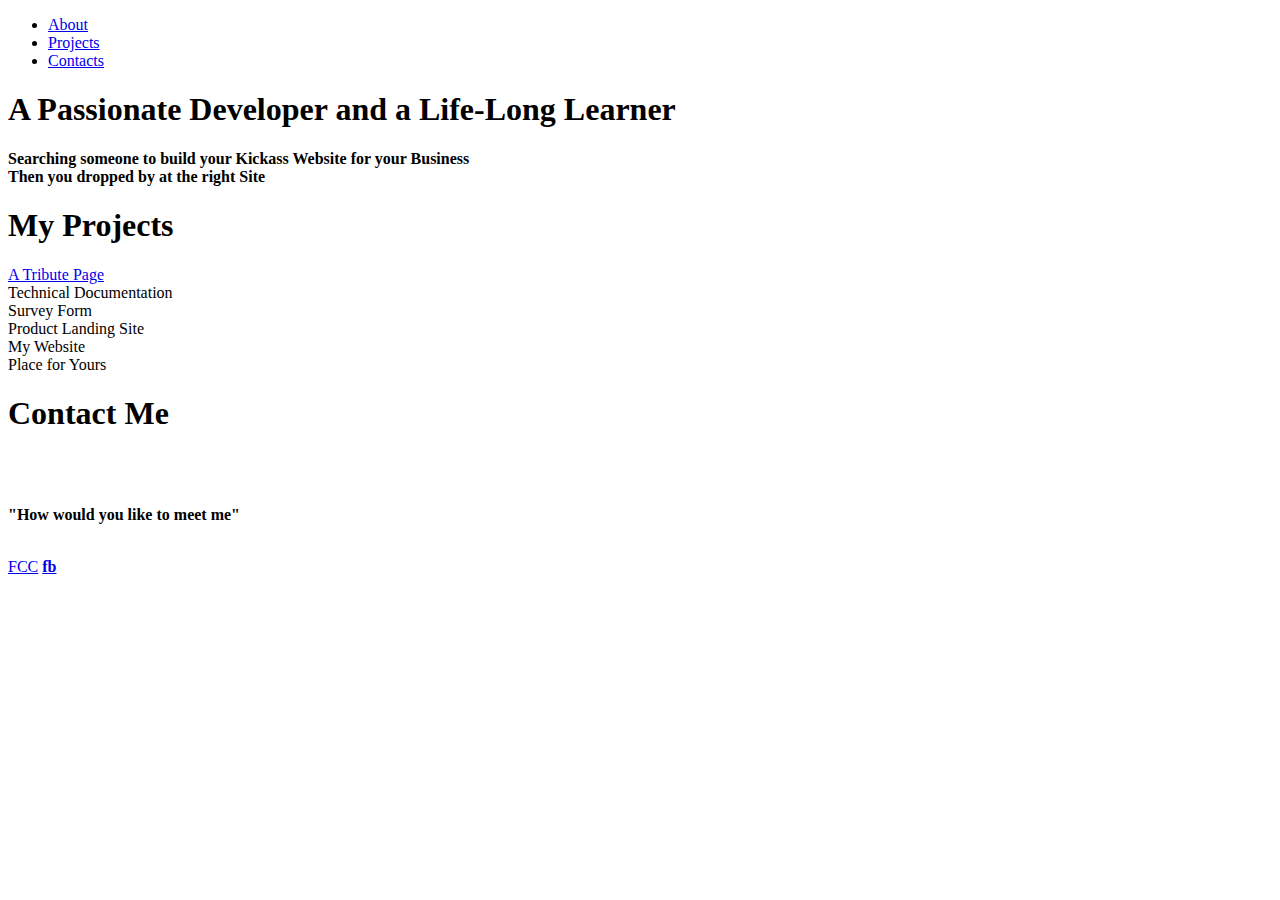
==== website.html @ c906823a "Update website.html" ====
<!DOCTYPE html>
    <html>
      <head>
          <title>My Portfolio Website</title>
        <meta charset="utf-8">
        <link href="style_web.css" rel="stylesheet">
          <link href="https://fonts.googleapis.com/css?family=Londrina+Outline" rel="stylesheet"> 
      </head>
        <header>
        <nav id="navbar">
        <ul>
          <li><a href="#About">About</a></li>
          <li><a href="#Projects">Projects</a></li>
          <li><a href="#Contacts">Contacts</a></li>
        </ul>
        </nav>    
        </header>

        <main>
            <div id="About">
            <section id="welcome-section">
                <h1>A Passionate Developer and a Life-Long Learner</h1>
                <p><b>Searching someone to build your Kickass Website for your Business<br>
                Then you dropped by at the right Site</b>
                </p>
            </section>
            </div>

            <div id="Projects">
                <h1>My Projects</h1>
                <div class="project-tile">
                    <div id="pro1">
                       <a href="https://codepen.io/Amar_dev/pen/eKzWog" target="_blank"> A Tribute Page</a>
                        </div>
                            <div id="pro2">Technical Documentation</div>
                            <div id="pro3">Survey Form</div>
                            <div id="pro4">Product Landing Site</div>
                            <div id="pro4">My Website</div>
                            <div id="pro4">Place for Yours</div>
                    </div>
            </div>

            <div id="Contacts">
                <h1>Contact Me</h1><br><br>
                <p><b>"How would you like to meet me"</b></p><br>
                <div >
                 <a href="https://www.freecodecamp.org/fcc23ba6327-dc68-427b-a91b-dd9fde96ea52" id="profile-link" target="_blank">FCC</a>
                 <a href="https://www.facebook.com/" id="fb"><b>fb</b></a>
                </div>
            </div>

        </main>
    </html>
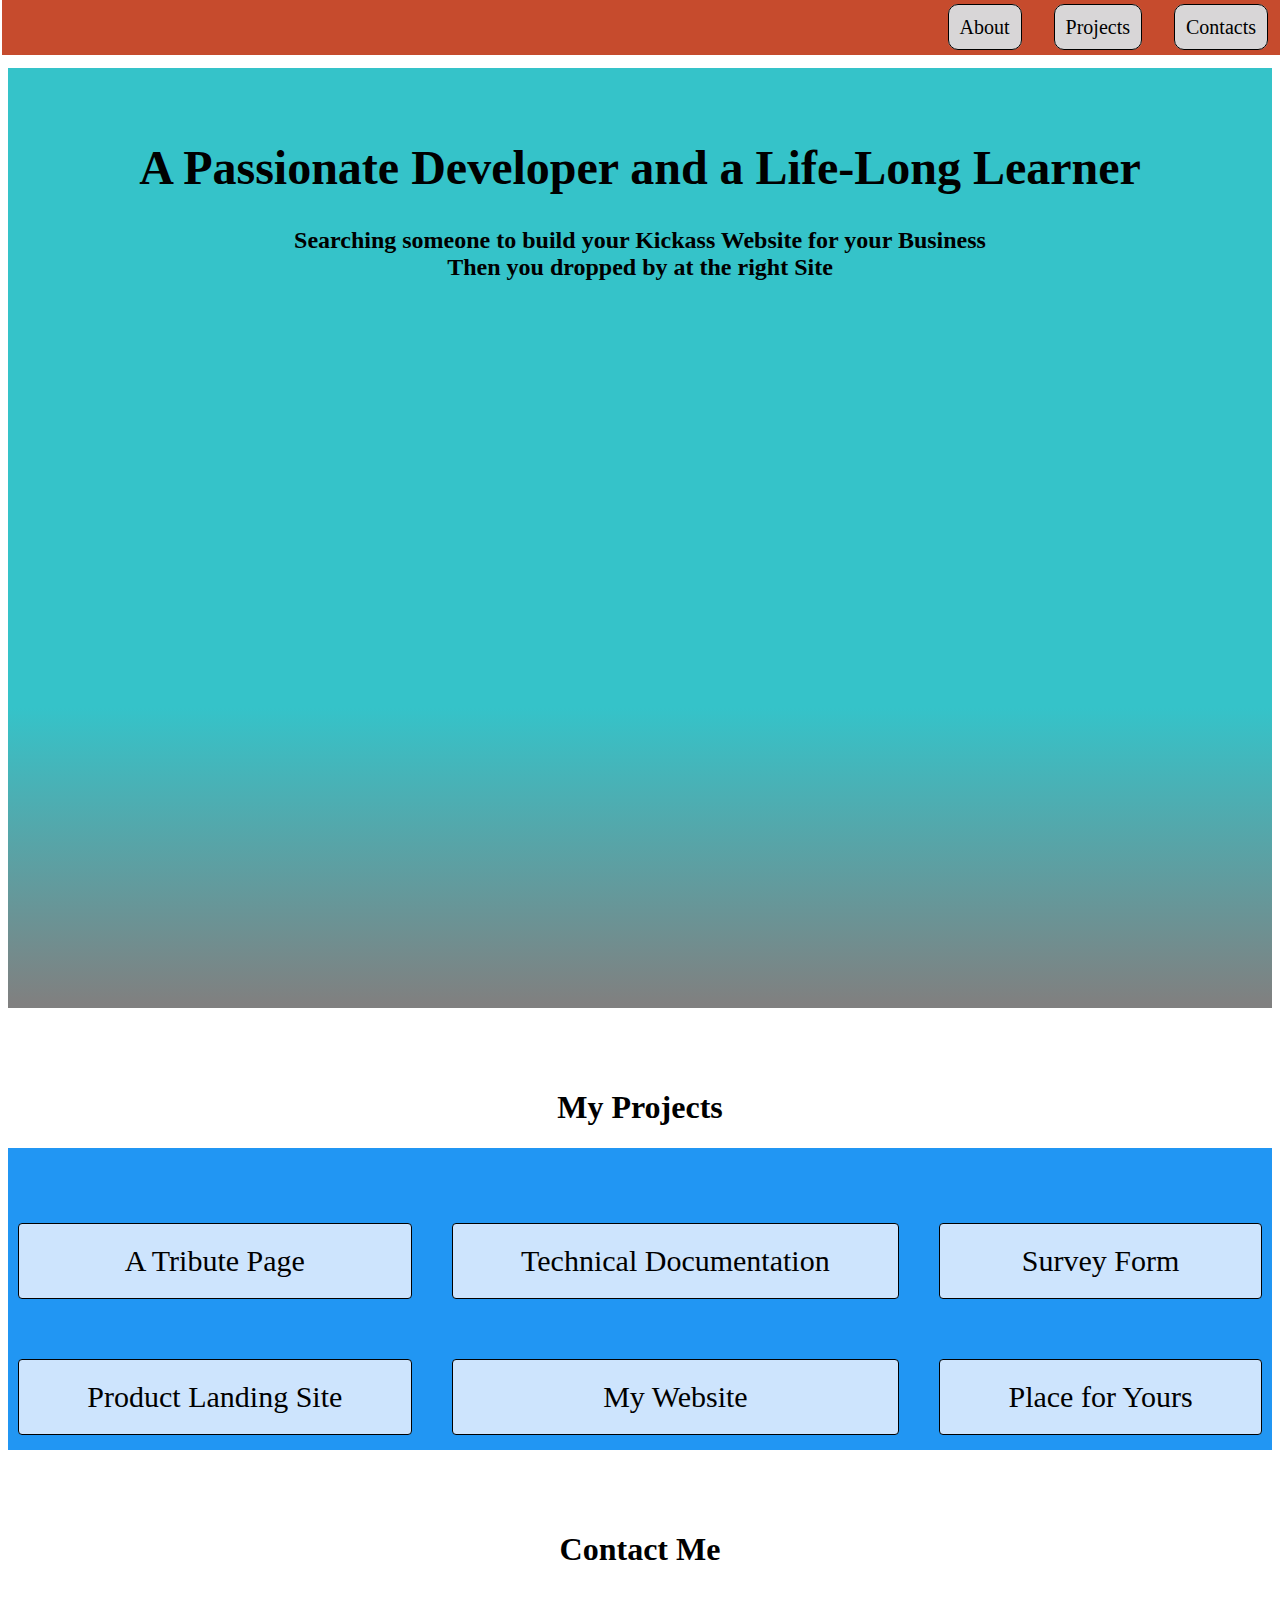
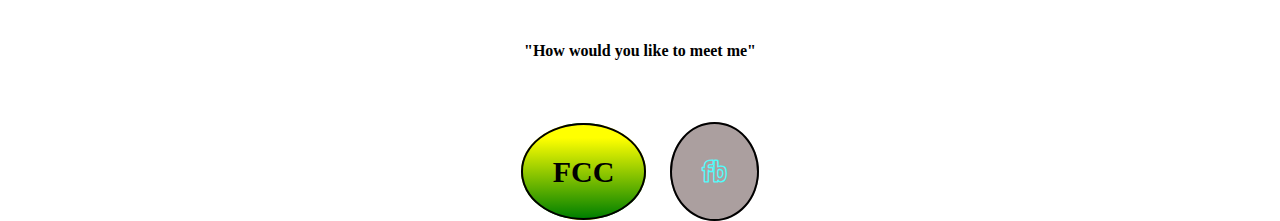
==== commit 0d276f2f: "Some changes" ====
--- a/website.html
+++ b/website.html
@@ -1,7 +1,6 @@
     <!DOCTYPE html>
     <html>
       <head>
-          <title>My Portfolio Website</title>
         <meta charset="utf-8">
         <link href="style_web.css" rel="stylesheet">
           <link href="https://fonts.googleapis.com/css?family=Londrina+Outline" rel="stylesheet"> 
@@ -50,4 +49,4 @@
             </div>
 
         </main>
-    </html>
+    </html>--- a/style_web.css
+++ b/style_web.css
@@ -0,0 +1,106 @@
+﻿header {
+    position: fixed;
+    width: 100%;
+    background-color: #c64b2d;
+    margin:0px 4px 0px -6px;
+    top:0;
+}
+
+#navbar{
+    float: right;
+}
+
+#navbar li{
+    list-style: none;
+    display: inline; 
+    
+}
+
+#navbar a{
+    text-decoration: none;
+    color: black;
+    font-size: 20px;
+    background-color: #d8d6d7;
+    border:1px solid black;
+    border-radius: 10px;
+    padding: 11px;
+    margin: 0 14px 0px;
+    
+    
+}
+
+#welcome-section {
+    font-size: 24px;
+    height:100vh;
+    background:linear-gradient(0deg,gray 5px,#35c3c9 300px);
+    padding-top: 40px;
+    
+    
+}
+
+div{
+    padding-top:60px;
+    text-align: center;
+}
+
+.project-tile {
+    display:grid;
+    grid-template-areas: 
+        "pro1 pro2 pro3";
+    grid-gap: 30px 20px;
+    background-color: #2196F3;
+}
+.project-tile>div {
+   margin:15px 10px;
+  background-color: rgba(249, 248, 255, 0.8);
+  text-align: center;
+  padding:20px 10px;
+  font-size: 30px;
+    border:1px solid black;
+    border-radius: 4px;
+}
+ a{
+    text-decoration: none;
+    color:black;
+}
+
+#Contacts a {
+    border:2px solid black;
+    border-radius:55%;
+    padding:30px;
+    margin:10px;
+    font-weight:bold;
+    font-size:30px;
+   
+}
+
+#profile-link{
+    background-image: linear-gradient(0deg,green 0px,yellow 80px);
+}
+#fb{
+    font-family: 'Londrina Outline', cursive;
+    color: #51fcfc;
+    background: rgba(128, 110, 110, 0.66);
+}
+
+@media(max-width:410px){
+    #navbar{
+        float:none;
+    }
+    #navbar a{
+        display:block;
+        text-align: center;
+        padding:2px;
+        margin:-10px 5px 10px -36px;
+    }
+    div{
+        padding-top:100px;
+    }
+}
+
+@media(max-width:700px){
+    .project-tile{
+        display: flex;
+        flex-direction: column;
+    }
+}